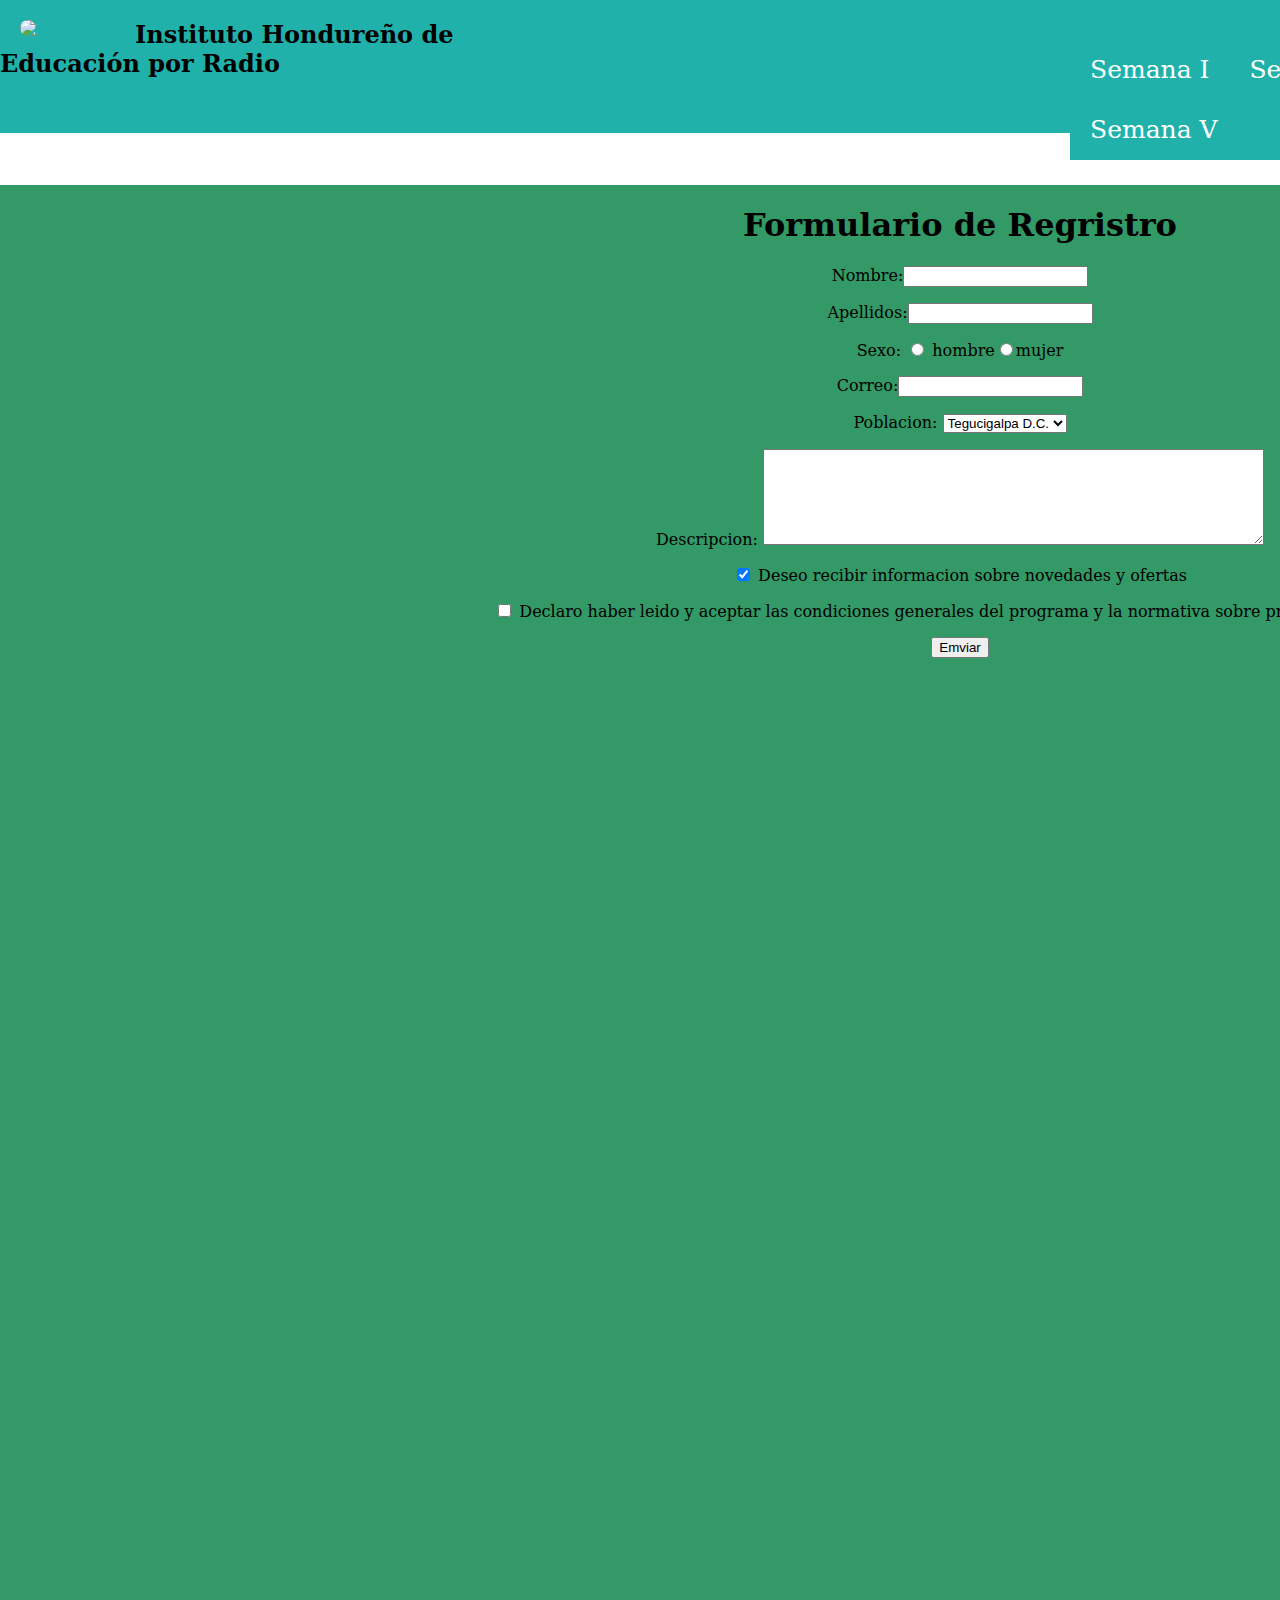
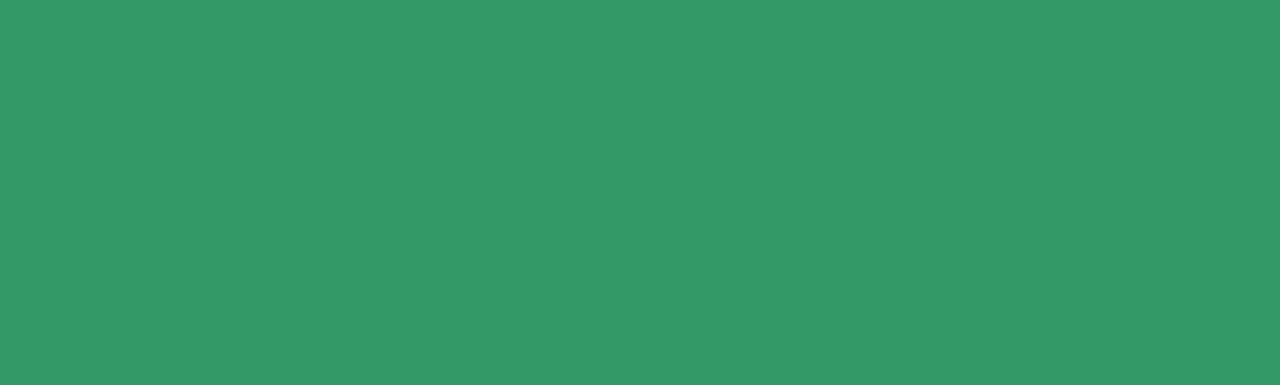
==== formulario.html @ 612973f6 "Add files via upload" ====
<!DOCTYPE html>
<html>
<head>
<title>Ejercicios de Diseño Web II</title>
<link rel="stylesheet" type="text/css" href="tabla.css">
</head>
<body>
<div id="encabezado">
<div id="logo">
<img src="img/logo.jpg" class="imagen">
<h2>Instituto Hondureño de Educación por Radio</h2>
</div>
<div>
<nav>
<ul class="menu">
<li><a href="" >Semana I </a>
<ul>
<li><a href="tablasencilla.html" >Tabla Sencilla</a></li>
<li><a href="estilodetabla.html" >Estilo de Tabla</a></li>
<li><a href="tablaconestilo.html" >Tabla con Estilo</a></li>
</ul>
</li>
<li><a href="" >Semana II</a>
<ul>
<li><a href="tabla.html" >Tabla con Estilo</a></li>
<li><a href="juego.html" >Juego</a></li>
<li><a href="ganaste.html" >Ganaste</a></li>
</ul>
</li>
<li><a href="" >Semana III</a>
<ul>
<li><a href="mapa.html" >Mapa</a></li>
<li><a href="formulario.html" >Formulario</a></li>
<li><a href="" >formularioII.html</a>FormularioII</li>
<li><a href="" >Sub Item IV </a></li>
</ul>
</li>
<li><a href="" >Semana IV </a>
<ul>
<li><a href="" >Sub Item I</a></li>
<li><a href="" >Sub Item II</a></li>
<li><a href="" >Sub Item III</a></li>
<li><a href="" >Sub Item IV</a></li>
</ul>
</li>
<li><a href="" >Semana V </a>
<ul>
<li><a href="" >Sub Item I</a></li>
<li><a href="" >Sub Itenm II</a></li>
<li><a href="" >Sub Item III</a></li>
<li><a href="" >Sub Item IV</a></li>
</ul>
</li>
</ul>
</nav>
</div>
</div>
<div id="formulario">
<center>
<h1>Formulario de Regristro</h1>
<form action="" method="get">
<p>
<label for="nombre">Nombre:</label><input type="text" name="nombre" id="nombre" maxlength="50"/>
</p>

<p>
<label for="apellidos">Apellidos:</label><input type="text" name="apellidos" id="apellidos" maxlength="50"/>
</p>

<p>
Sexo: <input type="radio" name="sexo" id="sexo-h" value="h"/> <label for="sexo-h">hombre</label><input type="radio" name="sexo" id="sexo-m="value"="m/><label for="sexo-m">mujer</label>
</p>

<p>
<label for="correo">Correo:</label><input type="text" name="correo" id="correo" maxlength="100"/>
</p>

<p>
<label for="poblacion">Poblacion:</label>
<select name="ooblacion" id="poblacion">
<option>Tegucigalpa D.C.</option>
<option>San pedro Sula</option>
<option>Comayagua</option>
<option>La Ceiba</option>
</select>
</p>

<p><label for="descripcion">Descripcion:</label>
<textarea name="descripcion" id="descripcion" rows="6" cols="60"></textarea>
</p>

<p>
<input type="checkbox" mane="info" checked="checked"/> <label for="info">Deseo recibir informacion sobre novedades y ofertas</label>
</p>

<p>
<input type="checkbox" name="condiciones" id="condiciones"/> <label for="condiciones">Declaro haber leido y aceptar las condiciones generales del programa y la normativa sobre proteccion de datos</label>
</p>

<p>
<input type="submit" value="Emviar"/>
</p>
</form>
</center>
</body>
</html>
---- tabla.css ----
body{
margin: 0;
padding: 0;
font-family: 'serif';
}
/*INICIA LA PARTE DEL ENCABEZADO Y DEL LOGO IHER*/
#linea{
width: 100%;
height: 5px;
background:#FFD700;
}

#encabezado{
width: 150%;
height: 133px;
border: 0px solid;
background:#20B2AA;
}

#centro{
width: 150%;
overflow: hidden;
background:#FFCC99;
height: 200vh;
}

#mapa{
width:150%;
overflow:hidden;
background:#99FFFF;
height: 200vh;
}

#formulario{
width:150%;
overflow:hidden;
background:#339966;
height:200vh;
}

#encabezado #logo{
width: 500px;
height: auto;
border: 0px solid;
float: left;
}

#encabezado #loho h2{
color: #fff;
}
.imagen{
width: 100px;
height: auto;
margin-top: 20px;
float: left;
margin-right: 15px;
margin-left: 20px;
border-radius: 50px;
}

/*FINALISA LA PARTE DEL ENCABEZADO Y DEL LOGO IHER*/

/*INICIA LA PARTE DEL MENU PROPIEDADES GENERALES*/
#encabezado .menu{
width: 850px;
float: right;
margin-top: 40px;
text-align: center;
border: 0px solid;
font-size: 25px;
}

nav ul{
list-style: none;
padding: 0;
}

nav li{
line-height: 2.5rem;
position: relative;
}

.menu ul{
position: absolute;
}

nav a{
color: #fff;
display: block;
text-decoration: none;
transition: .4s;
padding: 10px 20px;
}

nav a:hover{
background: rgba(0,0,0,.5);
}

nav li ul{
float: right;
font-size: 17px;
}


/*menu parte primer nivel*/
.menu{
background: #20B2AA;
display: table;
height: auto;
}

.menu >li{
float: left;
}

/*menu parte segundo nivel*/
nav li li{
background: #20B2AA;
max-height: 0;
overflow: hidden;
transition: all .1s;
width: 155px;
}

nav li:hover > ul > li{
max-height: 500px;
overflow: visible;
}

.menu > li > ul{
top: 100%;
}

/*menu parte tercer nivel*/
.menu ul ul{
left: 100%;
top: 0%;
}

/*FINALIZA LA PARTE DEL MENU*/

/*DE AQUI EN ADELANTE ES EL CODIGO DE LA TABLA*/
table#mitabla {border-collapse: collapse;}
td.bajo {background-color: #ff455e;}
td.medio {background-color: #d63e3e;}
td.alto {background-color: #940014;}

td.a {background-color: #243ff0;}
td.b {background-color: #1726cf;}
td.c {background-color: #100085;}

td.aaa {background-color: #f8ff94;}
td.bbb {background-color: #fff64f;}
td.ccc {background-color: #ffff00;}

thead.cabecera tr td {
font-family: monospace;
font-size: 30px;
font-weight: bold;
text-align: center;
color: #ffffff;
padding: 15px;}

tfoot.pie tr td {
font-size: 18px;
font-weight: bold;
font-family: Georgia;
padding: 2px;}

tbody.cuerpo tr td {
color: #ebebeb;
padding: 10px;}

td {border-style: solid;
border-color: #cccccc;
border-width: 2px;}
}
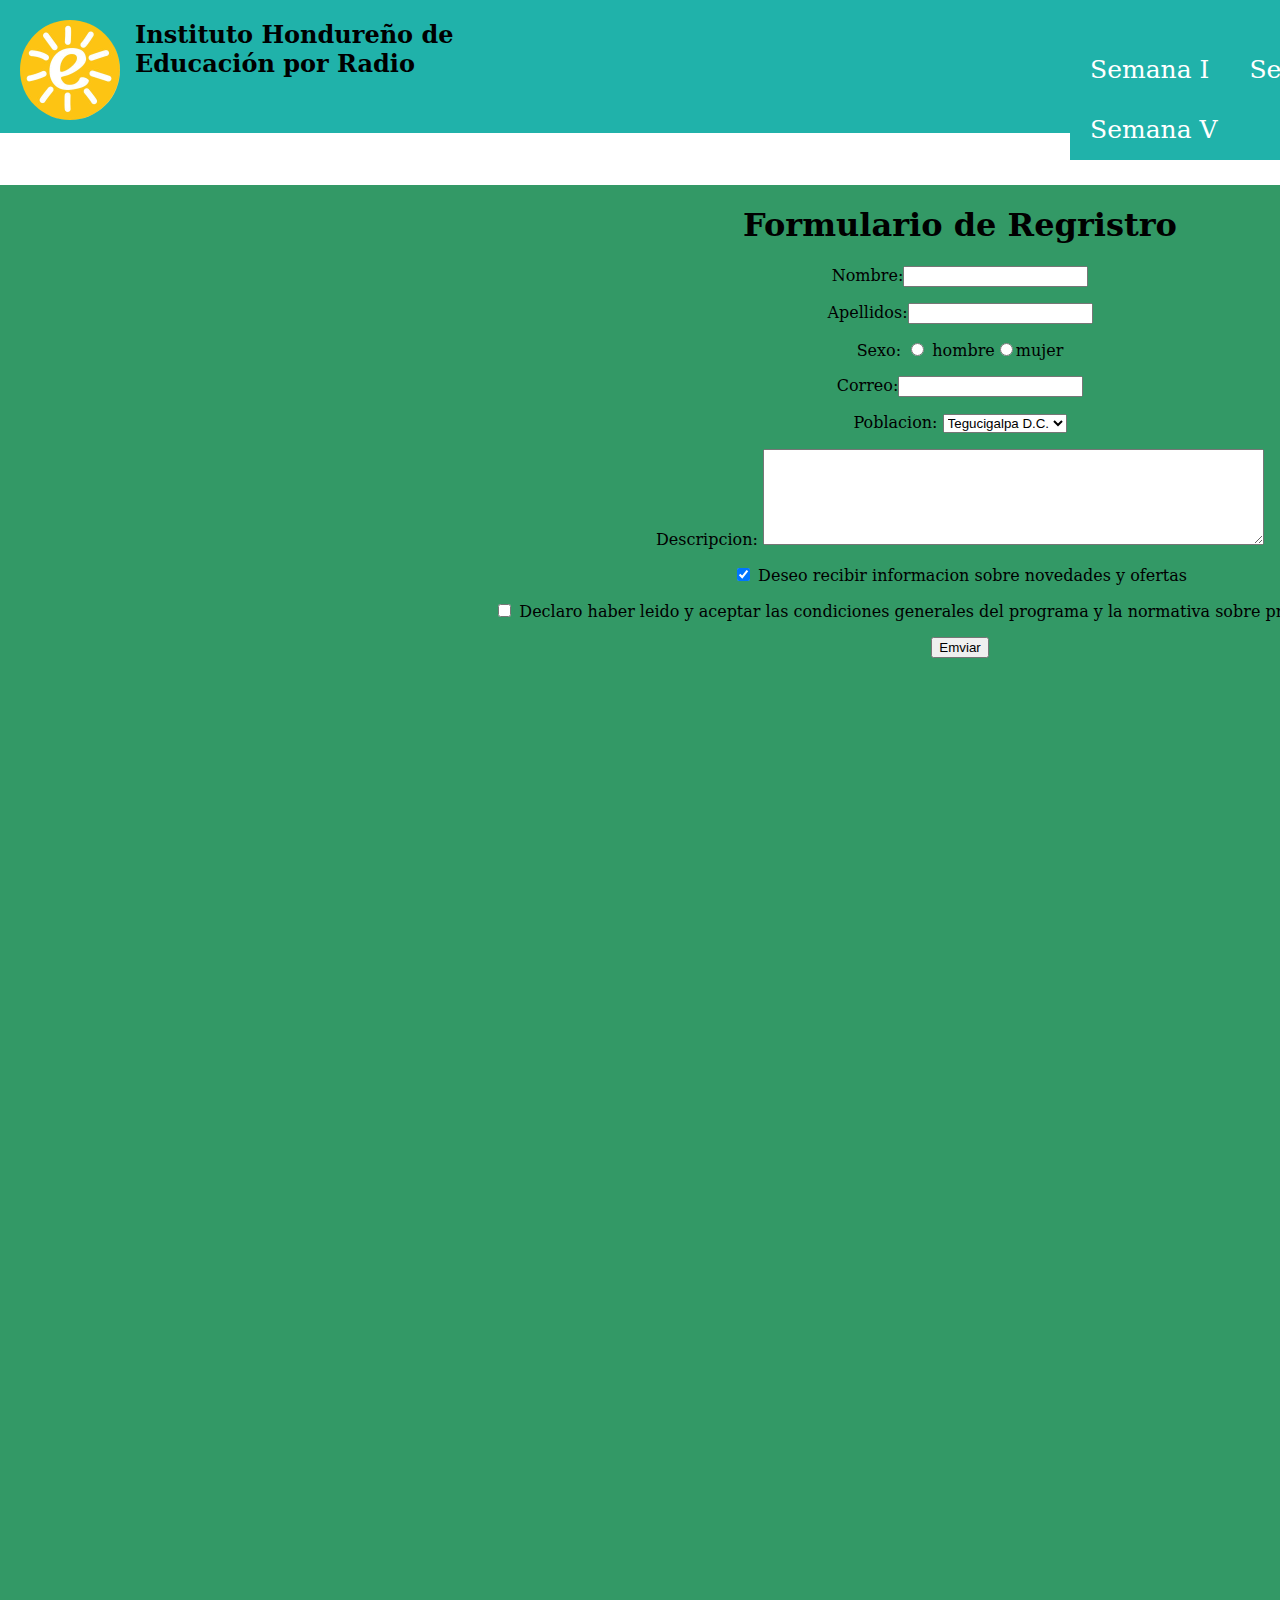
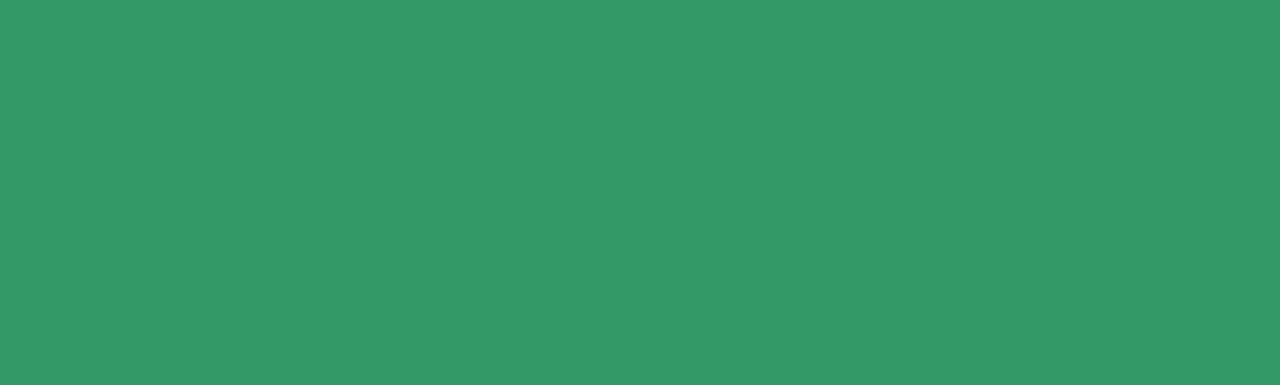
==== commit f5b5dd4b: "Add files via upload" ====
--- a/formulario.html
+++ b/formulario.html
@@ -8,7 +8,7 @@
 <body>
 <div id="encabezado">
 <div id="logo">
-<img src="img/logo.jpg" class="imagen">
+<img src="logo.jpg" class="imagen">
 <h2>Instituto Hondureño de Educación por Radio</h2>
 </div>
 <div>
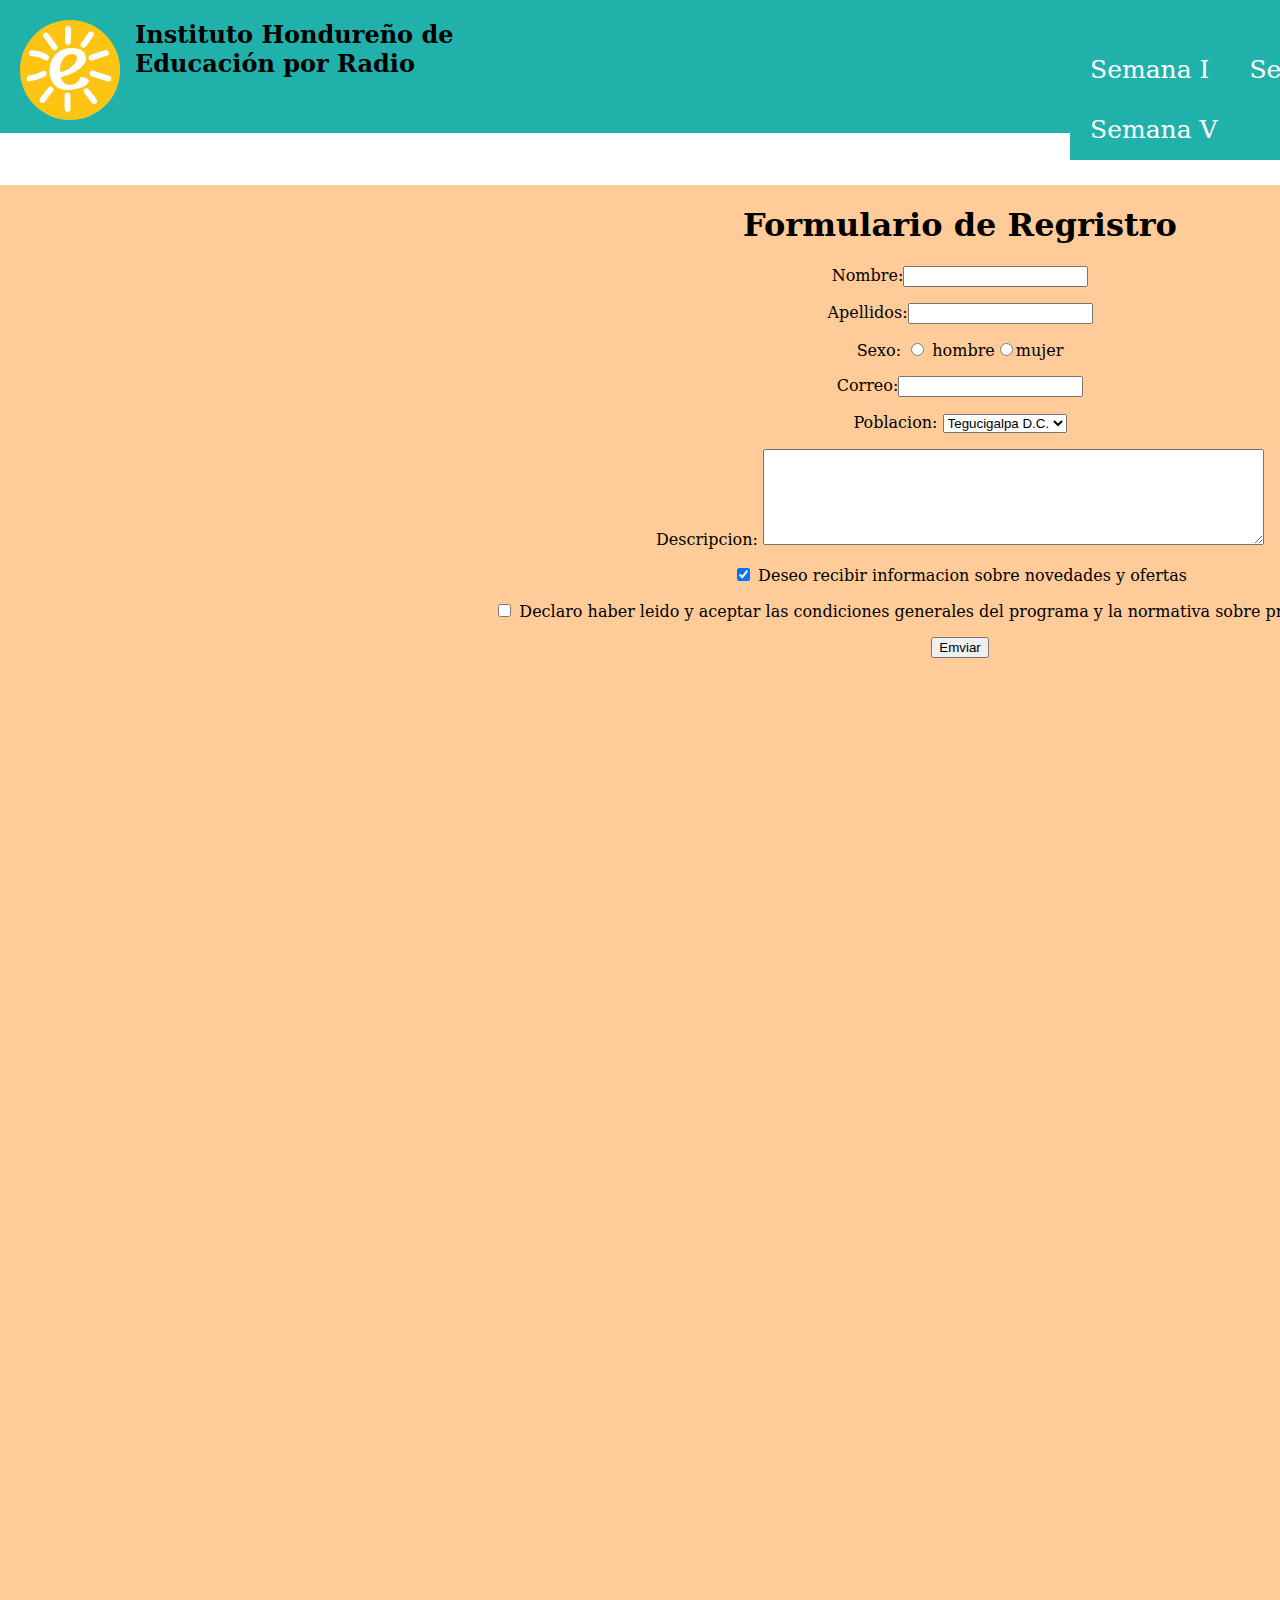
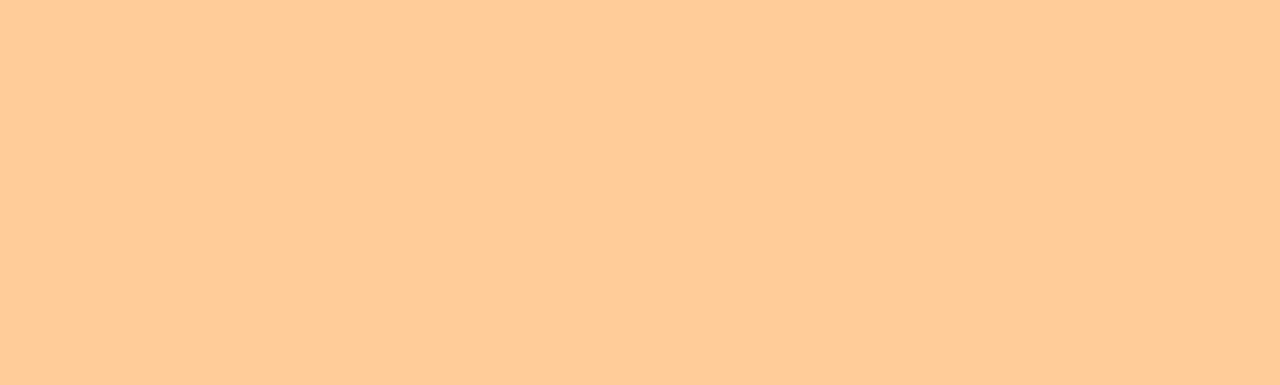
==== commit 8652ba2a: "Add files via upload" ====
--- a/formulario.html
+++ b/formulario.html
@@ -56,7 +56,7 @@
 </nav>
 </div>
 </div>
-<div id="formulario">
+<div id="centro">
 <center>
 <h1>Formulario de Regristro</h1>
 <form action="" method="get">
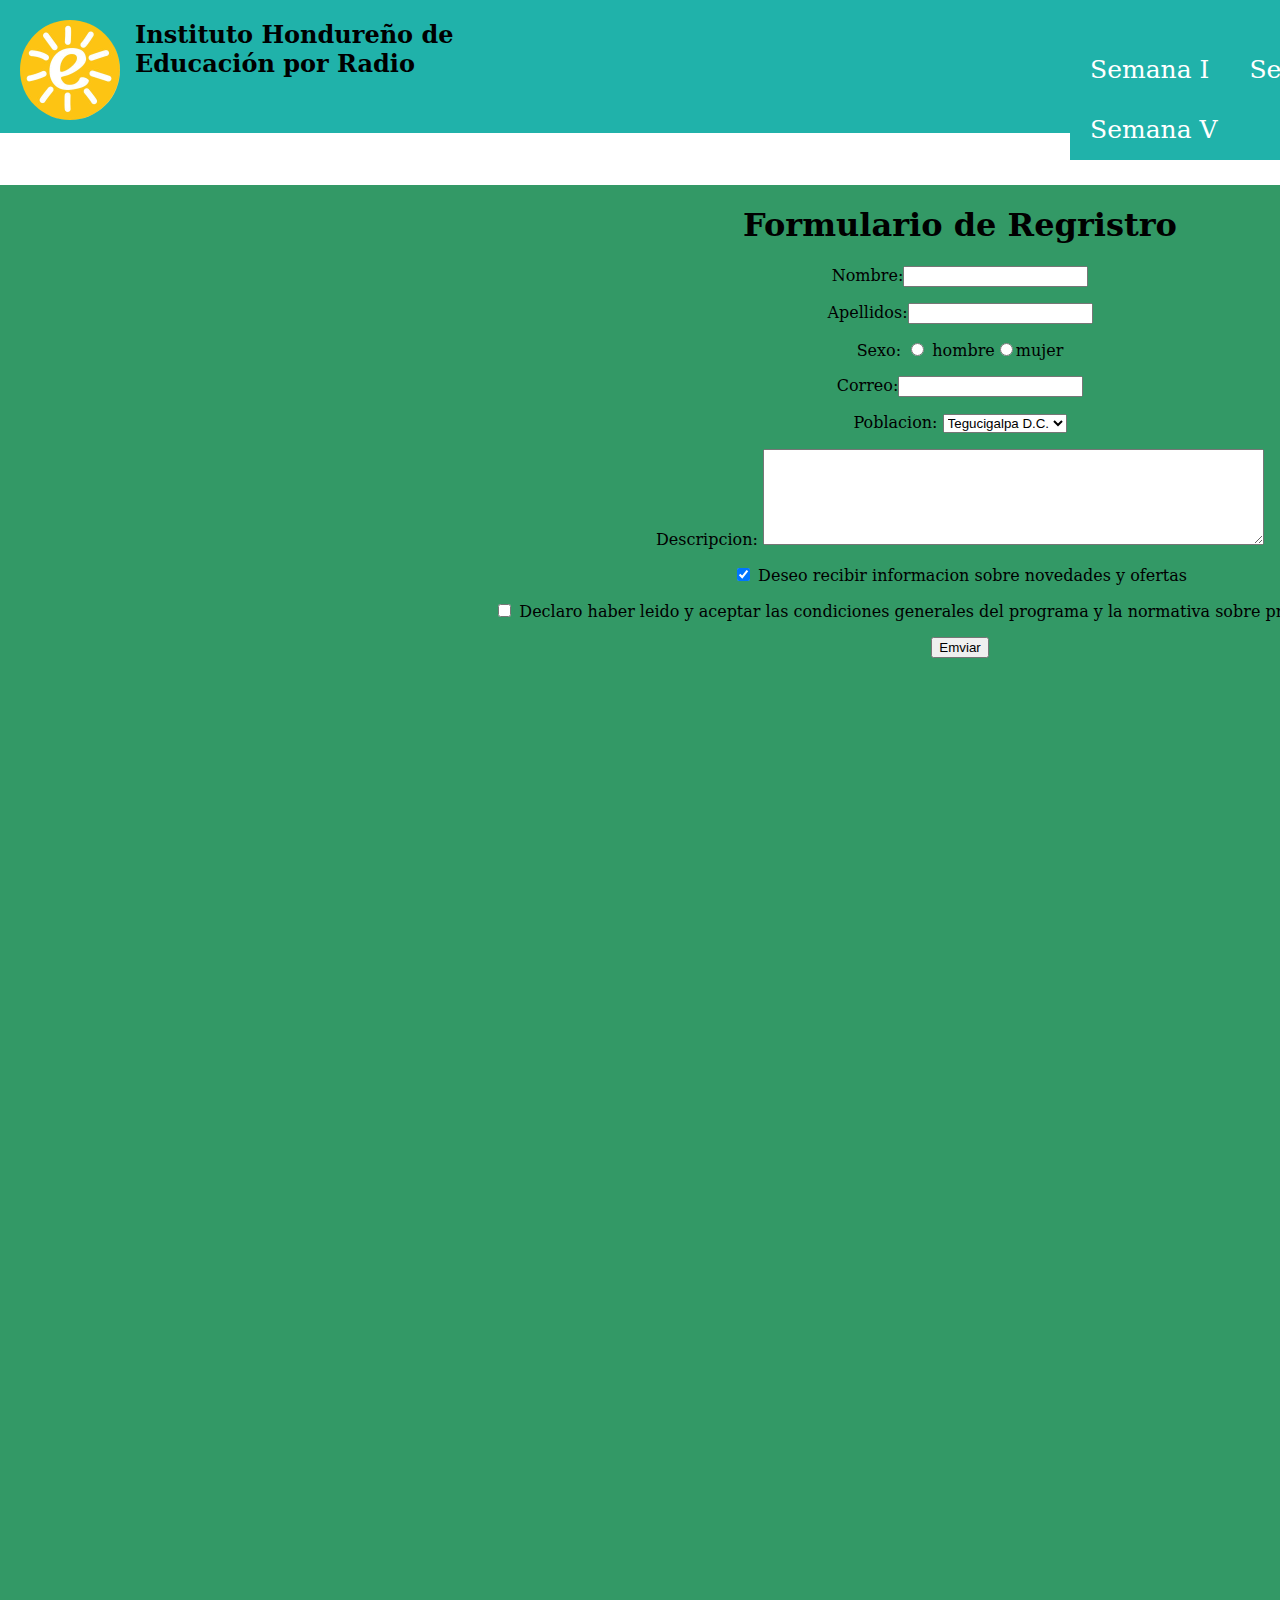
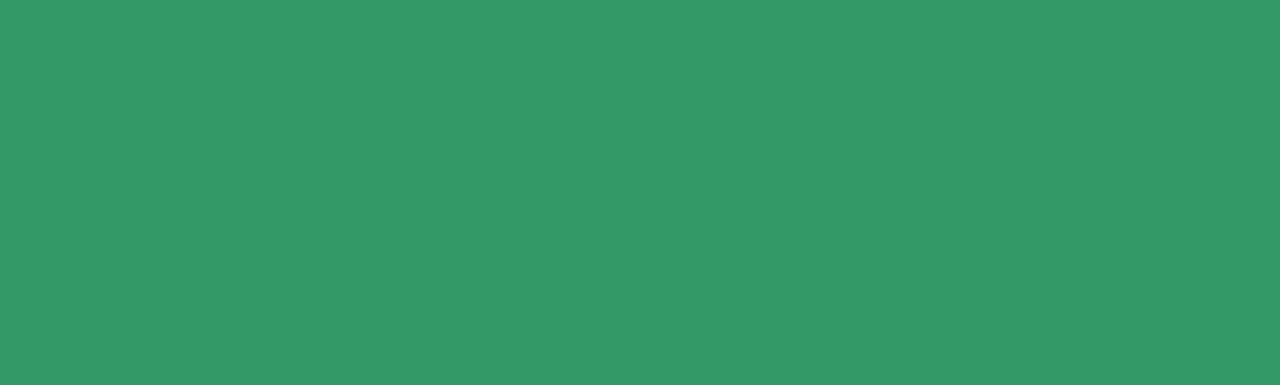
==== commit a338dba2: "Add files via upload" ====
--- a/formulario.html
+++ b/formulario.html
@@ -56,7 +56,7 @@
 </nav>
 </div>
 </div>
-<div id="centro">
+<div id="formulario">
 <center>
 <h1>Formulario de Regristro</h1>
 <form action="" method="get">
